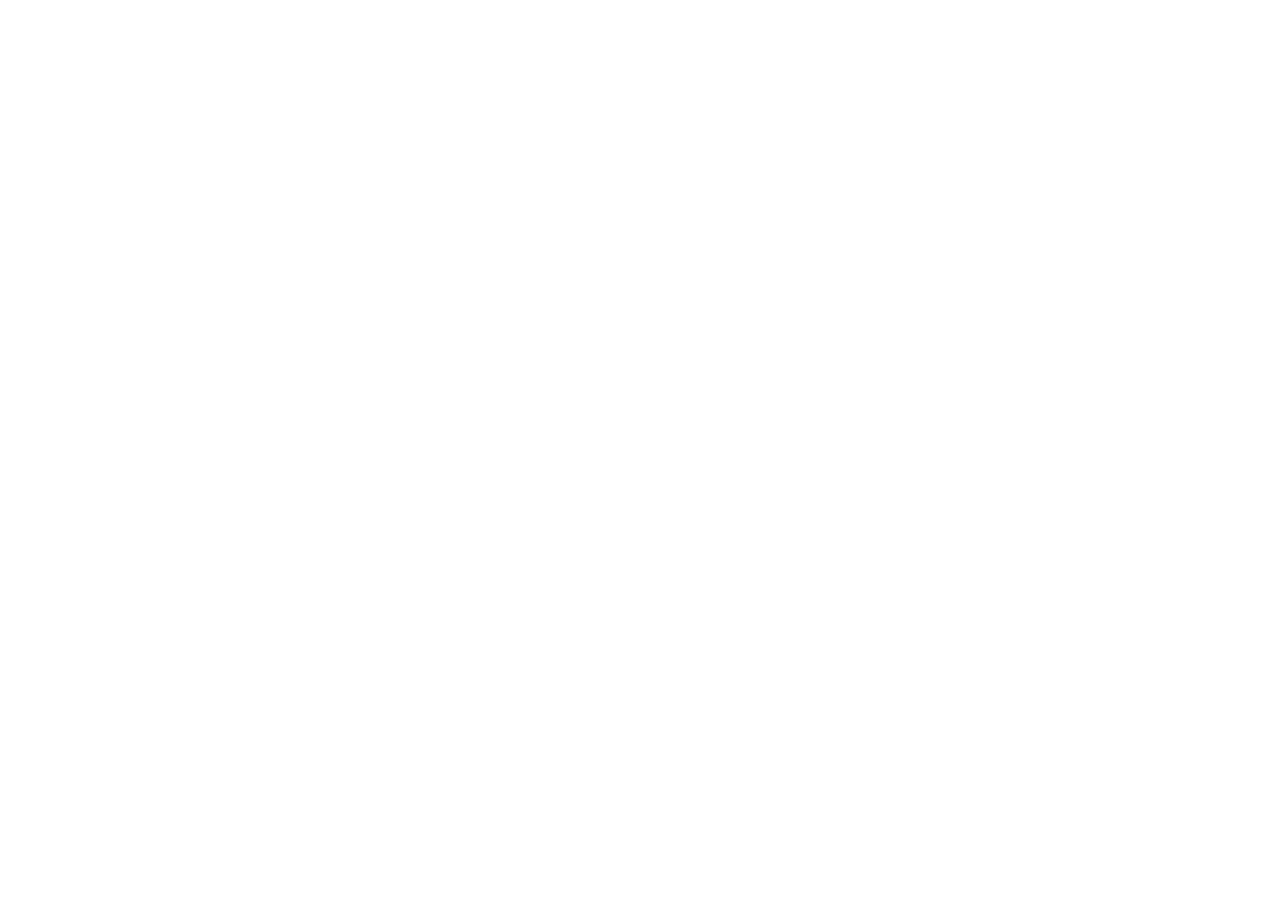
==== src/main/webapp/manager.html @ 60b71214 "Initial commit." ====
<!doctype html>
<!-- The DOCTYPE declaration above will set the    -->
<!-- browser's rendering engine into               -->
<!-- "Standards Mode". Replacing this declaration  -->
<!-- with a "Quirks Mode" doctype may lead to some -->
<!-- differences in layout.                        -->

<html>
  <head>
    <meta http-equiv="content-type" content="text/html; charset=UTF-8">

    <!--                                                               -->
    <!-- Consider inlining CSS to reduce the number of requested files -->
    <!--                                                               -->
    <link type="text/css" rel="stylesheet" href="easyvote.css">

    <!--                                           -->
    <!-- Any title is fine                         -->
    <!--                                           -->
    <title>Easy Vote</title>

    <!--                                           -->
    <!-- This script loads your compiled module.   -->
    <!-- If you add any GWT meta tags, they must   -->
    <!-- be added before this line.                -->
    <!--                                           -->
    <script type="text/javascript" language="javascript" src="manager/manager.nocache.js"></script>
  </head>

  <!--                                           -->
  <!-- The body can have arbitrary html, or      -->
  <!-- you can leave the body empty if you want  -->
  <!-- to create a completely dynamic UI.        -->
  <!--                                           -->
  <body>

    <!-- OPTIONAL: include this if you want history support -->
    <iframe src="javascript:''" id="__gwt_historyFrame" tabIndex='-1' style="position:absolute;width:0;height:0;border:0"></iframe>

    <!-- RECOMMENDED if your web app will not function without JavaScript enabled -->
    <noscript>
      <div style="width: 22em; position: absolute; left: 50%; margin-left: -11em; color: red; background-color: white; border: 1px solid red; padding: 4px; font-family: sans-serif">
        Your web browser must have JavaScript enabled
        in order for this application to display correctly.
      </div>
    </noscript>

  </body>
</html>
---- src/main/webapp/easyvote.css ----
/** Add css rules here for your application. */


/** Example rules used by the template application (remove for your app) */
h1 {
  font-size: 2em;
  font-weight: bold;
  color: #777777;
  margin: 40px 0px 70px;
  text-align: center;
}

.sendButton {
  display: block;
  font-size: 16pt;
}

/** Most GWT widgets already have a style name defined */
.gwt-DialogBox {
  width: 400px;
}

.dialogVPanel {
  margin: 5px;
}

.serverResponseLabelError {
  color: red;
}

/** Set ids using widget.getElement().setId("idOfElement") */
#closeButton {
  margin: 15px 6px 6px;
}

.gwt-ToggleButton {
	text-align: center;
	height: 100px;
	line-height: 100px;
	vertical-align: middle;
	font-size: 30pt;
}
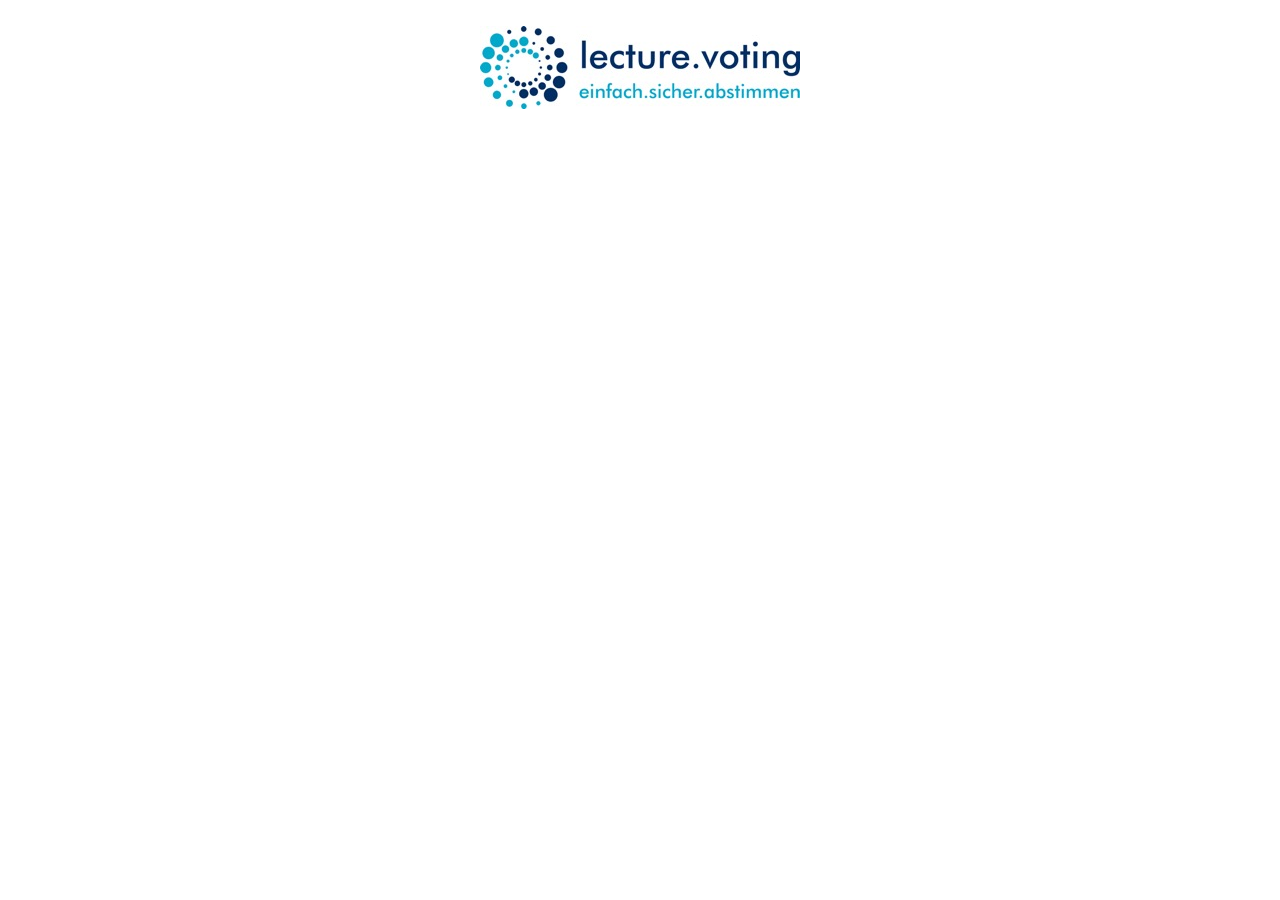
==== commit 7d7909b2: "Added lecture.voting logo to manager html." ====
--- a/src/main/webapp/manager.html
+++ b/src/main/webapp/manager.html
@@ -17,14 +17,14 @@
     <!--                                           -->
     <!-- Any title is fine                         -->
     <!--                                           -->
-    <title>Easy Vote</title>
+    <title>lecture.voting</title>
 
     <!--                                           -->
     <!-- This script loads your compiled module.   -->
     <!-- If you add any GWT meta tags, they must   -->
     <!-- be added before this line.                -->
     <!--                                           -->
-    <script type="text/javascript" language="javascript" src="manager/manager.nocache.js"></script>
+    <script type="text/javascript" src="manager/manager.nocache.js"></script>
   </head>
 
   <!--                                           -->
@@ -44,6 +44,10 @@
         in order for this application to display correctly.
       </div>
     </noscript>
+    
+    <br/><center><img src="400dpiLogo.jpeg"/></center><br/>
+    <div id="voting-manager"></div>
+<!--      start-session="true" auto-round="true" real-time-update="true"></div> -->
 
   </body>
 </html>
--- a/src/main/webapp/easyvote.css
+++ b/src/main/webapp/easyvote.css
@@ -8,6 +8,16 @@
   color: #777777;
   margin: 40px 0px 70px;
   text-align: center;
+}
+
+table,div {
+	text-align: center;
+	margin: auto;
+}
+
+div.pinCodePanel {
+	margin-top: 15px;
+	font-size: 14pt; 
 }
 
 .sendButton {
@@ -33,10 +43,15 @@
   margin: 15px 6px 6px;
 }
 
-.gwt-ToggleButton {
+.gwt-Button,.gwt-ToggleButton {
+	display: inline-block
+}
+
+.voter .gwt-ToggleButton {
 	text-align: center;
 	height: 100px;
 	line-height: 100px;
 	vertical-align: middle;
 	font-size: 30pt;
+	display: block;
 }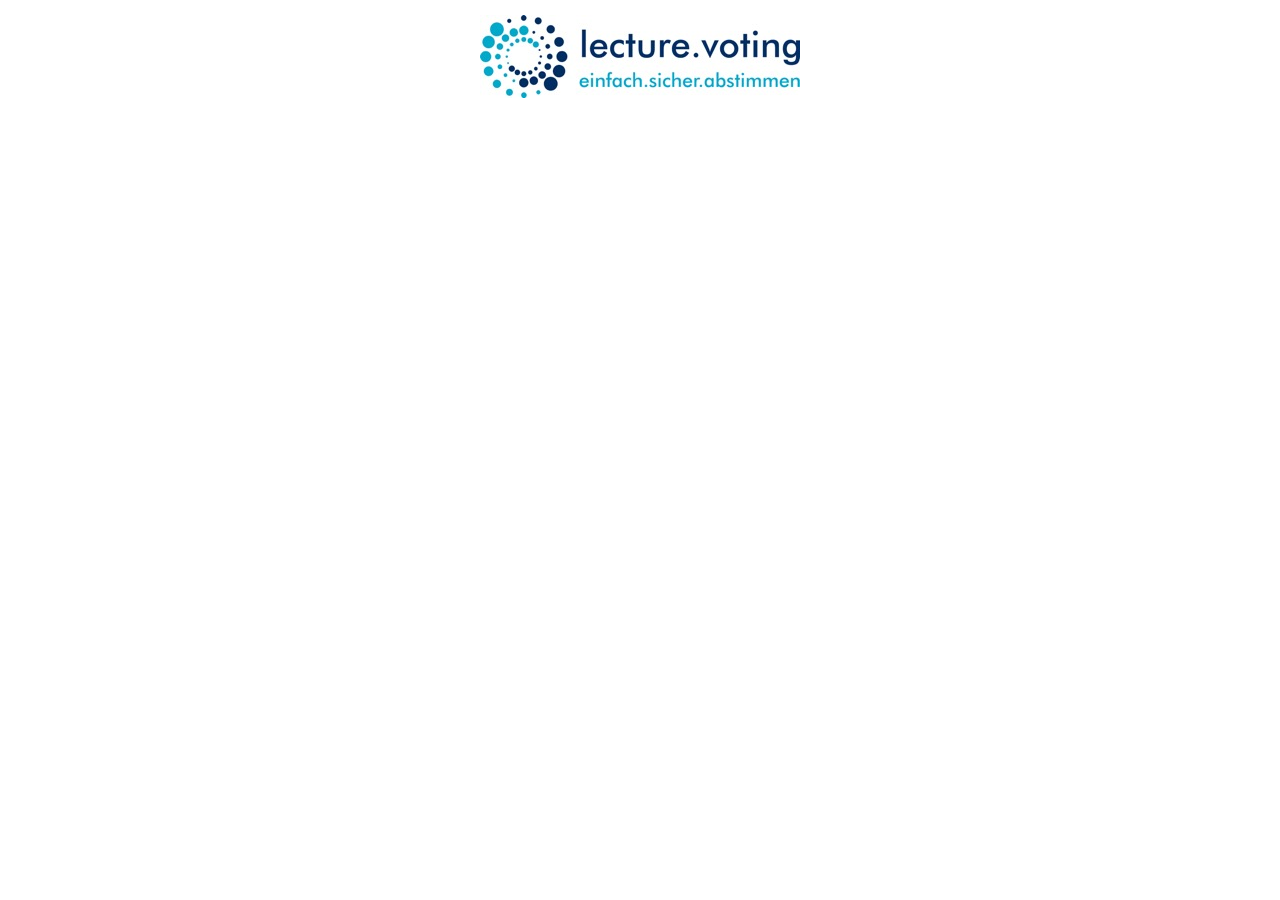
==== commit a9d8f472: "Improved layout." ====
--- a/src/main/webapp/manager.html
+++ b/src/main/webapp/manager.html
@@ -45,7 +45,7 @@
       </div>
     </noscript>
     
-    <br/><center><img src="400dpiLogo.jpeg"/></center><br/>
+    <div id="logo"></div>
     <div id="voting-manager"></div>
 <!--      start-session="true" auto-round="true" real-time-update="true"></div> -->
 
--- a/src/main/webapp/easyvote.css
+++ b/src/main/webapp/easyvote.css
@@ -54,4 +54,86 @@
 	vertical-align: middle;
 	font-size: 30pt;
 	display: block;
+}
+
+input.gwt-TextBox {
+vertical-align: -moz-middle-with-baseline;
+	margin: 0;
+	border-radius: 10px 0 0 10px;
+	height: 19px;
+	line-height: 10pt;
+	padding: 2px 2px 2px 10px;
+	font-size: 9pt;
+	border: 1px solid transparent;
+	background: none;
+	-webkit-box-shadow: #06265C 0px 0px 5px 0px;
+	box-shadow: #06265C 0px 0px 5px 0px;
+}
+
+button.gwt-Button:hover {
+	border: none;
+	background: #26467C;
+}
+	
+input.gwt-TextBox + button.gwt-Button {
+	border-radius: 0 10px 10px 0;
+	padding: 2px 10px 2px 5px;
+	margin: 0;
+}
+
+button.gwt-Button {
+	vertical-align: -moz-middle-with-baseline;
+	margin: 1px;
+	border-radius: 10px 10px 10px 10px;
+	height: 25px;
+	padding: 2px 10px 2px 10px;
+	font-size: 13px;
+	line-height: 13px;
+	border: none;
+	background: #06265C;
+	color: white;
+	-webkit-box-shadow: #06265C 0px 0px 5px 0px;
+	box-shadow: #06265C 0px 0px 5px 0px;
+}
+
+#voting-manager div.gwt-ToggleButton.gwt-ToggleButton-down-hovering {
+	background-color: #00a000;
+}
+	
+#voting-manager div.gwt-ToggleButton.gwt-ToggleButton-down {
+	background-color: #008000;
+}
+	
+#voting-manager div.gwt-ToggleButton div.html-face {
+	line-height: normal;
+	padding-top: 1px;
+}
+
+#voting-manager div.gwt-ToggleButton.gwt-ToggleButton-up-hovering {
+	border: none;
+	background: #26467C;
+}
+	
+#voting-manager div.gwt-ToggleButton {
+	vertical-align: -moz-middle-with-baseline;
+	margin: 1px;
+	border-radius: 10px 10px 10px 10px;
+	height: 21px;
+	padding: 2px 10px 2px 10px;
+	font-size: 13px;
+	line-height: 13px;
+	vertical-align: bottom;
+	border: none;
+	background: #06265C;
+	color: white;
+	-webkit-box-shadow: #06265C 0px 0px 5px 0px;
+	box-shadow: #06265C 0px 0px 5px 0px;
+	outline: none;
+}
+
+div#logo {
+	width: 320px; height: 83px; 
+	background: url('400dpiLogo.jpeg');
+	margin-top: 15px; 
+	margin-bottom: 15px;
 }